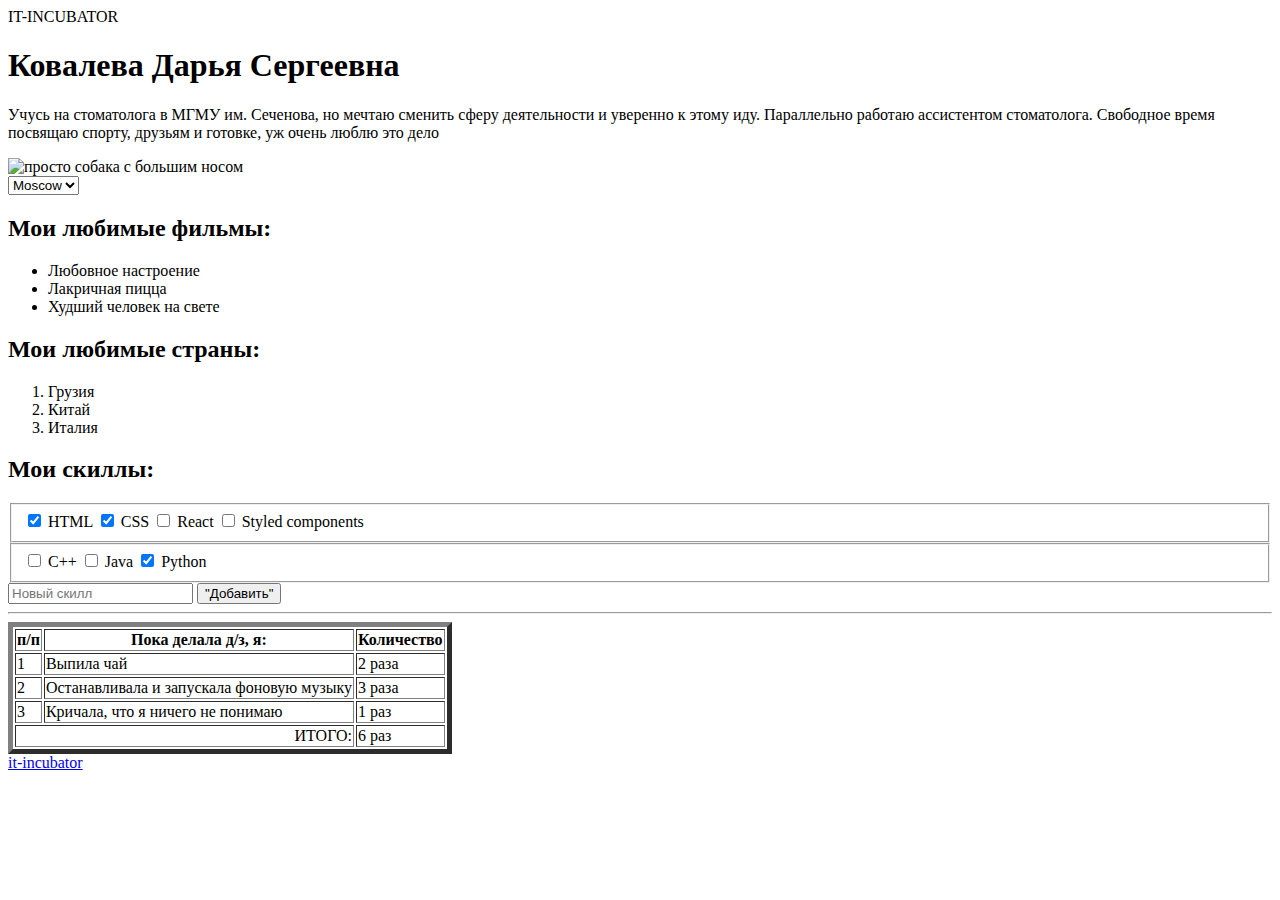
==== index.html @ a8b3b220 "new changes" ====
<!DOCTYPE html>
<html lang="ru">

<head>
    <meta charset="UTF-8">
    <meta name="viewport" content="width=device-width, initial-scale=1.0">
    <title>It-incubator precourse</title>
</head>
<body>
    <header>
        <span>IT-INCUBATOR</span>
    </header>

    <section data-cy="hw1-section-main-pre">
        <h1>Ковалева Дарья Сергеевна</h1>
        <p>Учусь на стоматолога в МГМУ им. Сеченова, но мечтаю сменить сферу деятельности и уверенно к этому иду.
            Параллельно работаю ассистентом стоматолога. Свободное время посвящаю спорту, друзьям и готовке, уж очень
            люблю это дело</p>
        <img src="https://kartinki.pics/pics/uploads/posts/2022-09/1663667649_2-kartinkin-net-p-sobaka-s-gorbatim-nosom-pinterest-2.jpg"
            alt="просто собака с большим носом">
    </section>

    <section data-cy="hw1-section-about-pre">
        <select>
            <option>Minsk</option>
            <option selected>Moscow</option>
            <option>London</option>
        </select>
        <div data-cy="hw1-unordered-list-box-pre">
            <h2> Мои любимые фильмы:</h2>
            <ul>
                <li>Любовное настроение</li>
                <li>Лакричная пицца</li>
                <li>Худший человек на свете</li>
            </ul>
        </div>
        <div data-cy="hw1-ordered-list-box-pre">
            <h2> Мои любимые страны:</h2>
            <ol>
                <li>Грузия</li>
                <li>Китай</li>
                <li>Италия</li>
            </ol>
        </div>
        <div data-cy="hw1-skills-box-pre">
            <h2>Мои скиллы:</h2>
            <fieldset>
            <label for="html">
                    <input id="html" type="checkbox" name="html" checked>
                    HTML
            </label>
            <label for="css">
                <input id="css" type="checkbox" name="css" checked>
                CSS
            </label>
            <label for="react">
                <input id="react" type="checkbox" name="react">
                React
            </label>
            <label for="sc">
                <input id="sc" type="checkbox" name="sc">
                Styled components
            </label>
            </fieldset>
            <fieldset>
                <label>
            <input type="checkbox" name="C++">
            C++
            </label>
            <label for="java">
                <input id="java" type="checkbox" name="Java">
                Java
            </label>
            <label for="python">
                <input id="python" type="checkbox" name="Python" checked>
                Python
            </label>
            </fieldset>
        </div>
        <input placeholder="Новый скилл"></input>
        <button>"Добавить"</button>
        <hr>
        <table border="5" data-cy="hw-about-table-pre">
                <tr>
                    <th>п/п</th>
                    <th>Пока делала д/з, я: </th>
                    <th>Количество</th>
                </tr>
                <tr>
                    <td>1</td>
                    <td>Выпила чай</td>
                    <td>2 раза</td>
                </tr>
                <tr>
                    <td>2</td>
                    <td>Останавливала и запускала фоновую музыку</td>
                    <td>3 раза</td>
                </tr>
                <tr>
                    <td>3</td>
                    <td>Кричала, что я ничего не понимаю</td>
                    <td>1 раз</td>
                </tr>
                <tr>
                    <td colspan="2" style="text-align:right">ИТОГО:</td>
                    <td>6 раз</td>
                </tr>
        </table>
    </section>
    <footer data-cy="hw-footer-pre">
        <a href="https://it-incubator.io/">it-incubator</a>
    </footer>
</body>
</html>
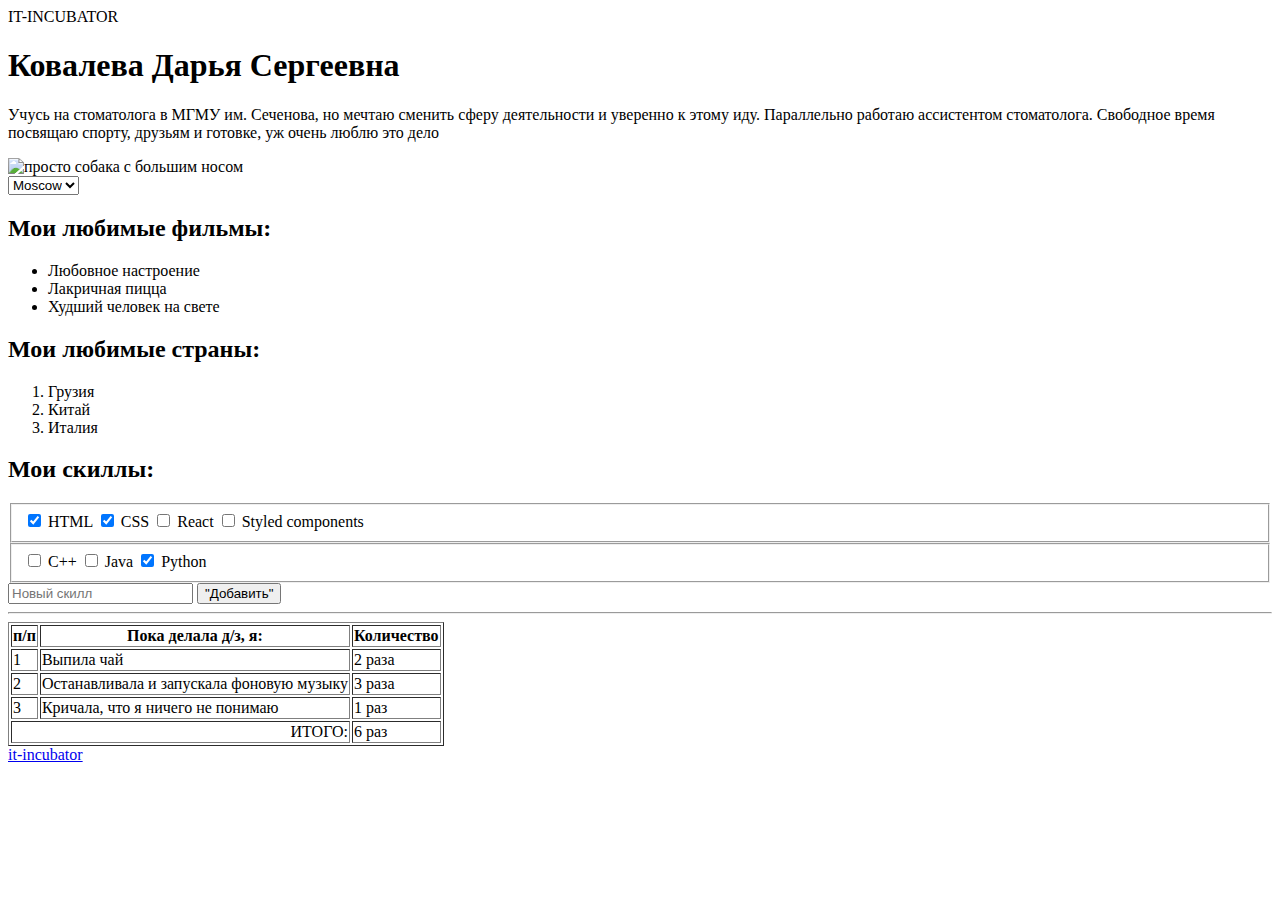
==== commit 6657e893: "new css" ====
--- a/index.html
+++ b/index.html
@@ -5,45 +5,46 @@
     <meta charset="UTF-8">
     <meta name="viewport" content="width=device-width, initial-scale=1.0">
     <title>It-incubator precourse</title>
+    <link rel="stylesheet" href="C:\Users\Admin\desktop\homework\style.css">
 </head>
 <body>
     <header>
         <span>IT-INCUBATOR</span>
     </header>
 
-    <section data-cy="hw1-section-main-pre">
-        <h1>Ковалева Дарья Сергеевна</h1>
-        <p>Учусь на стоматолога в МГМУ им. Сеченова, но мечтаю сменить сферу деятельности и уверенно к этому иду.
+    <section class="main-section" data-cy="hw1-section-main-pre">
+        <h1 class="main-title">Ковалева Дарья Сергеевна</h1>
+        <p class="main-text">Учусь на стоматолога в МГМУ им. Сеченова, но мечтаю сменить сферу деятельности и уверенно к этому иду.
             Параллельно работаю ассистентом стоматолога. Свободное время посвящаю спорту, друзьям и готовке, уж очень
             люблю это дело</p>
-        <img src="https://kartinki.pics/pics/uploads/posts/2022-09/1663667649_2-kartinkin-net-p-sobaka-s-gorbatim-nosom-pinterest-2.jpg"
+        <img class="main-image" src="https://kartinki.pics/pics/uploads/posts/2022-09/1663667649_2-kartinkin-net-p-sobaka-s-gorbatim-nosom-pinterest-2.jpg"
             alt="просто собака с большим носом">
     </section>
 
-    <section data-cy="hw1-section-about-pre">
+    <section class="about-section" data-cy="hw1-section-about-pre">
         <select>
             <option>Minsk</option>
             <option selected>Moscow</option>
             <option>London</option>
         </select>
         <div data-cy="hw1-unordered-list-box-pre">
-            <h2> Мои любимые фильмы:</h2>
-            <ul>
+            <h2 class="section-title"> Мои любимые фильмы:</h2>
+            <ul class="frameworks-list">
                 <li>Любовное настроение</li>
                 <li>Лакричная пицца</li>
                 <li>Худший человек на свете</li>
             </ul>
         </div>
         <div data-cy="hw1-ordered-list-box-pre">
-            <h2> Мои любимые страны:</h2>
-            <ol>
+            <h2 class="section-title"> Мои любимые страны:</h2>
+            <ol class="books-list" >
                 <li>Грузия</li>
                 <li>Китай</li>
                 <li>Италия</li>
             </ol>
         </div>
         <div data-cy="hw1-skills-box-pre">
-            <h2>Мои скиллы:</h2>
+            <h2 class="section-title">Мои скиллы:</h2>
             <fieldset>
             <label for="html">
                     <input id="html" type="checkbox" name="html" checked>
@@ -77,10 +78,10 @@
             </label>
             </fieldset>
         </div>
-        <input placeholder="Новый скилл"></input>
-        <button>"Добавить"</button>
-        <hr>
-        <table border="5" data-cy="hw-about-table-pre">
+        <input class="text-field" placeholder="Новый скилл"></input>
+        <button class="btn">"Добавить"</button>
+        <hr class="line">
+        <table border="1" data-cy="hw-about-table-pre">
                 <tr>
                     <th>п/п</th>
                     <th>Пока делала д/з, я: </th>
@@ -108,7 +109,7 @@
         </table>
     </section>
     <footer data-cy="hw-footer-pre">
-        <a href="https://it-incubator.io/">it-incubator</a>
+        <a class="footer-link" href="https://it-incubator.io/">it-incubator</a>
     </footer>
 </body>
 </html>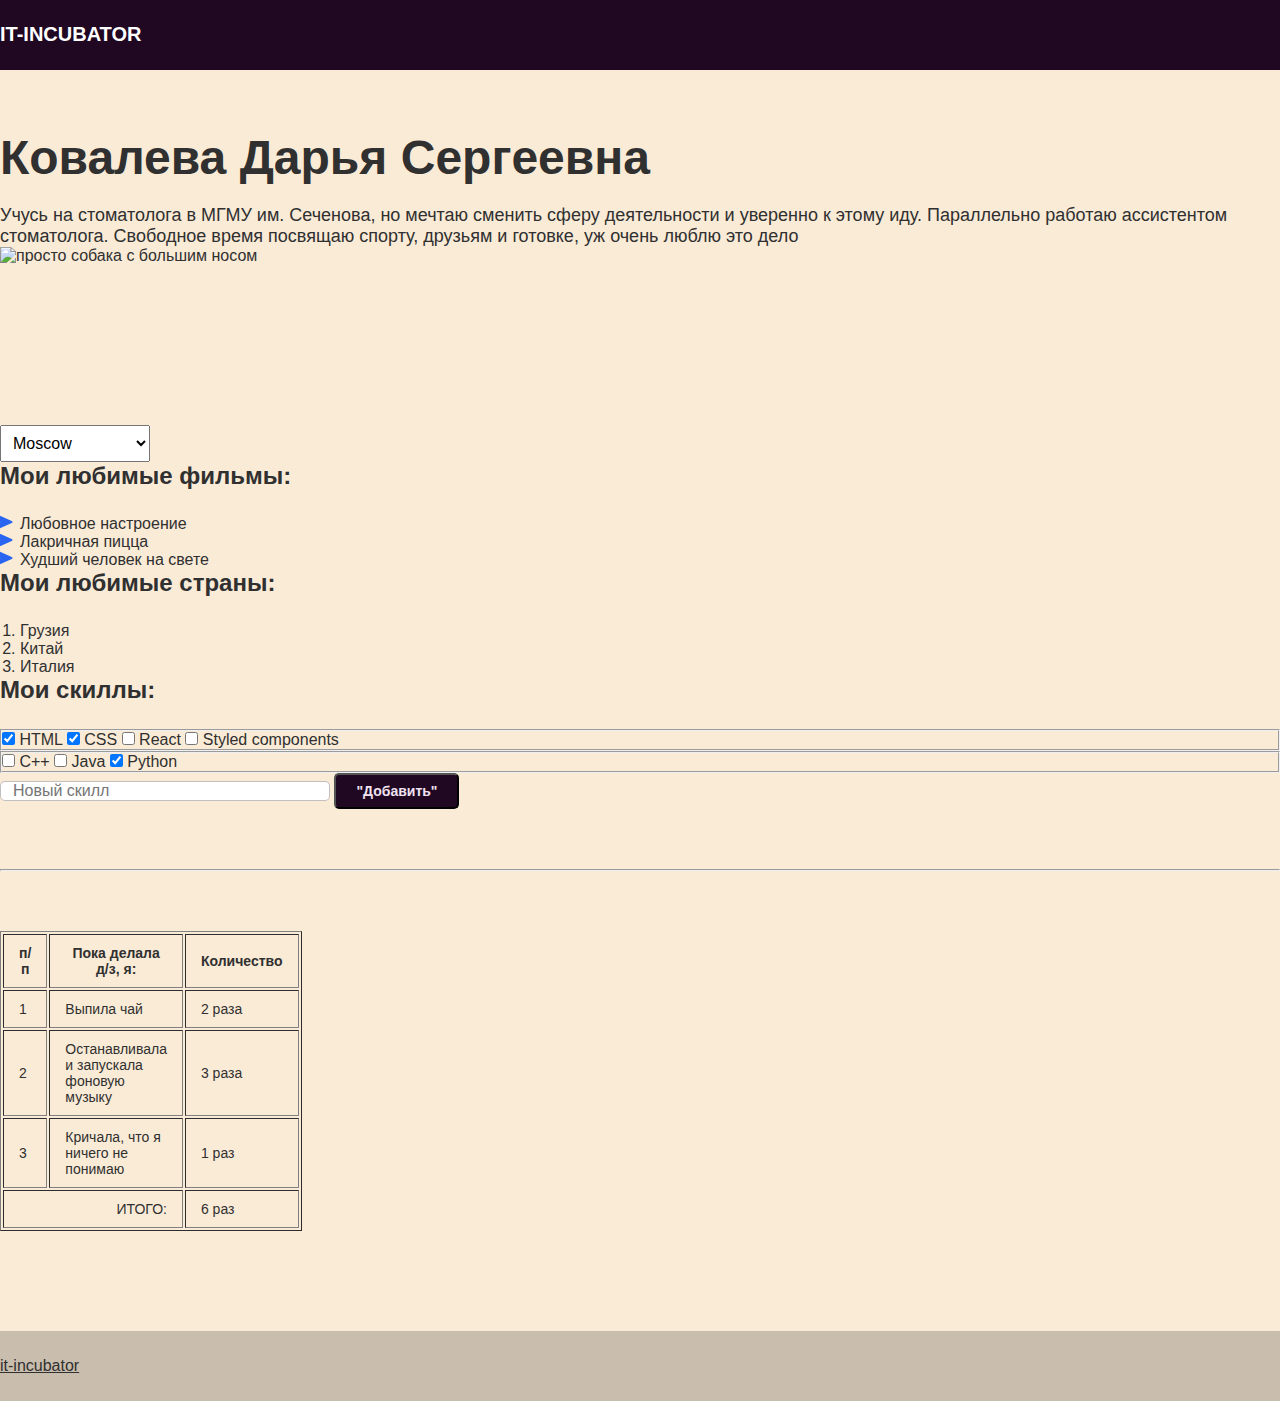
==== commit 7dfd1634: "link difference" ====
--- a/index.html
+++ b/index.html
@@ -5,7 +5,7 @@
     <meta charset="UTF-8">
     <meta name="viewport" content="width=device-width, initial-scale=1.0">
     <title>It-incubator precourse</title>
-    <link rel="stylesheet" href="C:\Users\Admin\desktop\homework\style.css">
+    <link rel="stylesheet" href="./style.css">
 </head>
 <body>
     <header>
--- a/style.css
+++ b/style.css
@@ -0,0 +1,164 @@
+
+/* разобраться со всем текстом шрифты и размер , проверить гитхаб открывает ли все 
+посмотреть лекции желательно обе и доп материал и прочитать а луче повторить всю верстку */
+
+* {
+    padding: 0;
+    margin: 0;
+    box-sizing: border-box;
+}
+
+
+body {
+    font-family: "Inter", sans-serif;
+    color: #303030; 
+
+}
+
+header {
+    background-color: rgb(32, 7, 34);
+    Width: 1440px;
+    Height: 70px;
+    padding-top: 23px;
+    padding-bottom: 23px;
+   
+    /* Стили для хедера */
+}
+
+header span {
+    font-size: 20px;
+    color:white;
+    font-weight: 700;
+
+    /* Стили для текста в хедере IT-INCUBATOR */
+}
+
+.main-section {
+    background-color: antiquewhite;
+    padding-top: 60px;
+    padding-bottom: 60px;
+    min-height: auto;
+    /* Стили для первой секции */
+}
+
+.main-title {
+    font-size: 48px;
+    margin-bottom: 20px;
+    font-weight: 700;
+  /* Стили для заголовка в первой секции */
+}
+
+.main-text {
+    font-size: 18px;
+    font-weight: 400;
+    /* Стили для текста в первой секции */
+}
+
+.main-image {
+    max-width: 715px;
+    /* Стили для изображения в первой секции */
+}
+
+
+.about-section {
+    background-color: antiquewhite;
+    padding-top: 100px;
+    padding-bottom: 100px;
+
+    /* Стили для второй секции */
+}
+
+select {
+    width: 150px;
+    padding: 8px;
+    font-weight: 400;
+    font-size: 16px;
+    list-style-image: url('C:/Users/Admin/Desktop/homework/ep_arrow-down.svg')
+    /* Стили для выпадающего списка */
+}
+
+.section-title {
+    margin-bottom: 25px;
+    color:rgba(48, 48, 48, 1);
+    font-size: 24px;
+    font-weight: 700;
+    /* Стили для заголовков во второй секции */
+}
+
+.frameworks-list {
+    padding-left: 20px;
+    list-style-image: url('./Vector.svg');
+    font-weight: 400;
+    font-size: 16px;
+    /* Стили для маркированного списка во второй секции */
+}
+
+.books-list {
+    padding-left: 20px;
+    font-weight: 400;
+    font-size: 16px;
+    /* Стили для нумерованного списка во второй секции */
+}
+
+.label {
+    font-weight: 400;
+    font-size: 16px;
+    /* Стили для подписей чекбоксов */
+}
+
+.text-field {
+    width: 330px;
+    padding-left: 12px;
+    border: 1px solid rgba(48, 48, 48, 0.3);
+    border-radius: 5px;
+    font-weight: 400;
+    font-size: 16px;
+    /* Стили для односточного поля ввода текста */
+}
+
+.btn {
+    width: 125px;
+    height: 36px;
+    border-radius: 5px;
+    font-weight: 700;
+    font-size: 14px;
+    color: rgb(240, 226, 241);
+    background-color: rgb(32, 7, 34);
+    
+
+    /* Стили для кнопки */
+}
+
+.line {
+    margin-top: 60px;
+    margin-bottom: 60px;
+
+    /* Стили для линии */
+}
+
+table {
+    width: 300px;
+    height: 196px;
+    border: 1px solid rgba(149, 161, 187, 1)
+    font-weight: 400;
+    font-size: 14px;
+    /* Стили для таблицы */
+}
+
+th, td {
+    padding: 10px 15px;
+    /* Стили для ячеек таблицы */
+}
+
+footer {
+    background-color: rgb(201, 189, 173);
+    padding-top: 26px;
+    padding-bottom: 26px;
+    /* Стили для футера */
+}
+
+.footer-link {
+    font-family: "Inter", sans-serif;
+    color: #303030; 
+    /* Стили для футера */
+}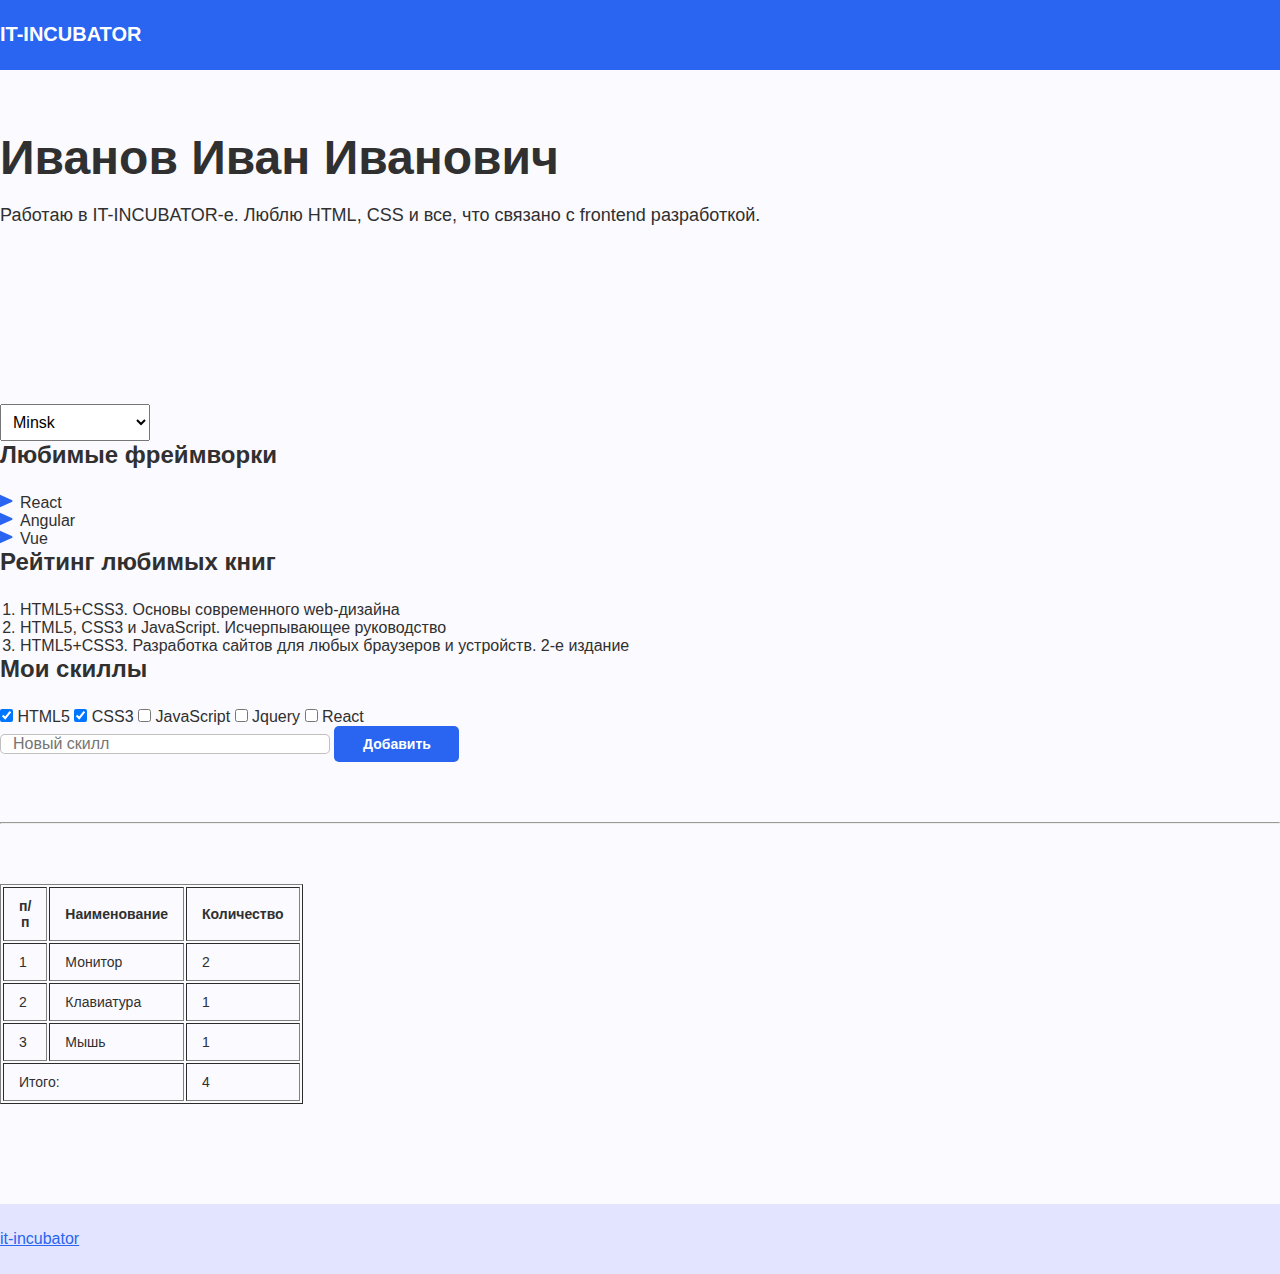
==== commit e4d1f699: "new file" ====
--- a/index.html
+++ b/index.html
@@ -1,115 +1,109 @@
 <!DOCTYPE html>
-<html lang="ru">
-
+<html lang="en">
 <head>
     <meta charset="UTF-8">
     <meta name="viewport" content="width=device-width, initial-scale=1.0">
+    <!-- Здесь должны быть три тега c сервиса Google fonts для подключения шрифтов  -->
+    <link rel="stylesheet" href="style.css">
     <title>It-incubator precourse</title>
-    <link rel="stylesheet" href="./style.css">
 </head>
-<body>
-    <header>
-        <span>IT-INCUBATOR</span>
+<body data-cy="hw2-body">
+    <header data-cy="hw2-header">
+        <span data-cy="hw2-header-span">IT-INCUBATOR</span>
     </header>
 
-    <section class="main-section" data-cy="hw1-section-main-pre">
-        <h1 class="main-title">Ковалева Дарья Сергеевна</h1>
-        <p class="main-text">Учусь на стоматолога в МГМУ им. Сеченова, но мечтаю сменить сферу деятельности и уверенно к этому иду.
-            Параллельно работаю ассистентом стоматолога. Свободное время посвящаю спорту, друзьям и готовке, уж очень
-            люблю это дело</p>
-        <img class="main-image" src="https://kartinki.pics/pics/uploads/posts/2022-09/1663667649_2-kartinkin-net-p-sobaka-s-gorbatim-nosom-pinterest-2.jpg"
-            alt="просто собака с большим носом">
+    <section class="main-section" data-cy="hw2-section-main-pre">
+        <h1 class="main-title" data-cy="hw2-main-title">Иванов Иван Иванович</h1>
+        <p class="main-text" data-cy="hw2-text">Работаю в IT-INCUBATOR-е. Люблю HTML, CSS и все, что связано с frontend разработкой.</p>
+        <img class="main-image" data-cy="hw2-main-image" src="https://abbtech.az/storage/uploads/files/1687508692_1615533694-frontendd.svg" alt="">
     </section>
 
-    <section class="about-section" data-cy="hw1-section-about-pre">
-        <select>
-            <option>Minsk</option>
-            <option selected>Moscow</option>
-            <option>London</option>
+    <section class="about-section" data-cy="hw2-section-about-pre">
+        <select data-cy="hw2-select-pre" name="" data-cy="">
+            <option value="">Paris</option>
+            <option value="" selected>Minsk</option>
+            <option value="">Milan</option>
         </select>
-        <div data-cy="hw1-unordered-list-box-pre">
-            <h2 class="section-title"> Мои любимые фильмы:</h2>
-            <ul class="frameworks-list">
-                <li>Любовное настроение</li>
-                <li>Лакричная пицца</li>
-                <li>Худший человек на свете</li>
+
+        <div>
+            <h2 class="section-title" data-cy="hw2-section-title-pre">Любимые фреймворки</h2>
+            <ul class="frameworks-list" data-cy="hw2-frameworks-list-pre">
+                <li>React</li>
+                <li>Angular</li>
+                <li>Vue</li>
             </ul>
         </div>
-        <div data-cy="hw1-ordered-list-box-pre">
-            <h2 class="section-title"> Мои любимые страны:</h2>
-            <ol class="books-list" >
-                <li>Грузия</li>
-                <li>Китай</li>
-                <li>Италия</li>
+        <div>
+            <h2 class="section-title" data-cy="hw2-section-title-pre">Рейтинг любимых книг</h2>
+            <ol class="books-list" data-cy="hw2-books-list-pre">
+                <li>HTML5+CSS3. Основы современного web-дизайна</li>
+                <li>HTML5, CSS3 и JavaScript. Исчерпывающее руководство</li>
+                <li>HTML5+CSS3. Разработка сайтов для любых браузеров и устройств. 2-е издание</li>
             </ol>
         </div>
-        <div data-cy="hw1-skills-box-pre">
-            <h2 class="section-title">Мои скиллы:</h2>
-            <fieldset>
-            <label for="html">
-                    <input id="html" type="checkbox" name="html" checked>
-                    HTML
+        <div>
+            <h2 class="section-title" data-cy="hw2-section-title-pre">Мои скиллы</h2>
+            <label class="label" data-cy="hw2-label-pre" for="1">
+                <input type="checkbox" checked name="" id="1">
+                HTML5
             </label>
-            <label for="css">
-                <input id="css" type="checkbox" name="css" checked>
-                CSS
+    
+            <label class="label" data-cy="hw2-label-pre" for="2">
+                <input type="checkbox" checked name="" id="2">
+                CSS3
             </label>
-            <label for="react">
-                <input id="react" type="checkbox" name="react">
+    
+            <label class="label" data-cy="hw2-label-pre" for="3">
+                <input type="checkbox" name="" id="3">
+                JavaScript
+            </label>
+    
+            <label class="label" data-cy="hw2-label-pre" for="4">
+                <input type="checkbox" name="" id="4">
+                Jquery
+            </label>
+    
+            <label class="label" data-cy="hw2-label-pre" for="5">
+                <input type="checkbox" name="" id="5">
                 React
             </label>
-            <label for="sc">
-                <input id="sc" type="checkbox" name="sc">
-                Styled components
-            </label>
-            </fieldset>
-            <fieldset>
-                <label>
-            <input type="checkbox" name="C++">
-            C++
-            </label>
-            <label for="java">
-                <input id="java" type="checkbox" name="Java">
-                Java
-            </label>
-            <label for="python">
-                <input id="python" type="checkbox" name="Python" checked>
-                Python
-            </label>
-            </fieldset>
         </div>
-        <input class="text-field" placeholder="Новый скилл"></input>
-        <button class="btn">"Добавить"</button>
-        <hr class="line">
-        <table border="1" data-cy="hw-about-table-pre">
-                <tr>
-                    <th>п/п</th>
-                    <th>Пока делала д/з, я: </th>
-                    <th>Количество</th>
-                </tr>
-                <tr>
-                    <td>1</td>
-                    <td>Выпила чай</td>
-                    <td>2 раза</td>
-                </tr>
-                <tr>
-                    <td>2</td>
-                    <td>Останавливала и запускала фоновую музыку</td>
-                    <td>3 раза</td>
-                </tr>
-                <tr>
-                    <td>3</td>
-                    <td>Кричала, что я ничего не понимаю</td>
-                    <td>1 раз</td>
-                </tr>
-                <tr>
-                    <td colspan="2" style="text-align:right">ИТОГО:</td>
-                    <td>6 раз</td>
-                </tr>
+        
+        <input class="text-field" data-cy="hw2-text-field-pre" type="text" placeholder="Новый скилл">
+        <button class="btn" data-cy="hw2-btn-pre">Добавить</button>
+        
+        <hr class="line" data-cy="hw2-line-pre">
+
+        <table data-cy="hw2-about-table-pre" border="1">
+            <tr>
+                <th>п/п</th>
+                <th>Наименование</th>
+                <th>Количество</th>
+            </tr>
+            <tr>
+                <td>1</td>
+                <td>Монитор</td>
+                <td>2</td>
+            </tr>
+            <tr>
+                <td>2</td>
+                <td>Клавиатура</td>
+                <td>1</td>
+            </tr>
+            <tr>
+                <td>3</td>
+                <td>Мышь</td>
+                <td>1</td>
+            </tr>
+            <tr>
+                <td colspan="2">Итого:</td>
+                <td>4</td>
+            </tr>
         </table>
     </section>
+
     <footer data-cy="hw-footer-pre">
-        <a class="footer-link" href="https://it-incubator.io/">it-incubator</a>
+        <a class="footer-link" data-cy="hw-footer-link-pre" href="https://it-incubator.io/">it-incubator</a>
     </footer>
 </body>
 </html>--- a/style.css
+++ b/style.css
@@ -16,7 +16,7 @@
 }
 
 header {
-    background-color: rgb(32, 7, 34);
+    background-color: rgb(41, 101, 241);
     Width: 1440px;
     Height: 70px;
     padding-top: 23px;
@@ -34,7 +34,7 @@
 }
 
 .main-section {
-    background-color: antiquewhite;
+    background-color:rgba(250, 250, 255, 1);
     padding-top: 60px;
     padding-bottom: 60px;
     min-height: auto;
@@ -61,7 +61,7 @@
 
 
 .about-section {
-    background-color: antiquewhite;
+    background-color: rgba(250, 250, 255, 1);
     padding-top: 100px;
     padding-bottom: 100px;
 
@@ -73,7 +73,7 @@
     padding: 8px;
     font-weight: 400;
     font-size: 16px;
-    list-style-image: url('C:/Users/Admin/Desktop/homework/ep_arrow-down.svg')
+    list-style-image: url('./ep_arrow-down.svg')
     /* Стили для выпадающего списка */
 }
 
@@ -117,14 +117,14 @@
 }
 
 .btn {
+    border: 0;
     width: 125px;
     height: 36px;
     border-radius: 5px;
     font-weight: 700;
     font-size: 14px;
-    color: rgb(240, 226, 241);
-    background-color: rgb(32, 7, 34);
-    
+    color:rgba(255, 255, 255, 1);
+    background-color: rgba(41, 101, 241, 1);
 
     /* Стили для кнопки */
 }
@@ -151,7 +151,7 @@
 }
 
 footer {
-    background-color: rgb(201, 189, 173);
+    background-color:rgba(163, 167, 255, 0.3);
     padding-top: 26px;
     padding-bottom: 26px;
     /* Стили для футера */
@@ -159,6 +159,6 @@
 
 .footer-link {
     font-family: "Inter", sans-serif;
-    color: #303030; 
+    color: rgba(41, 101, 241, 1);
     /* Стили для футера */
 }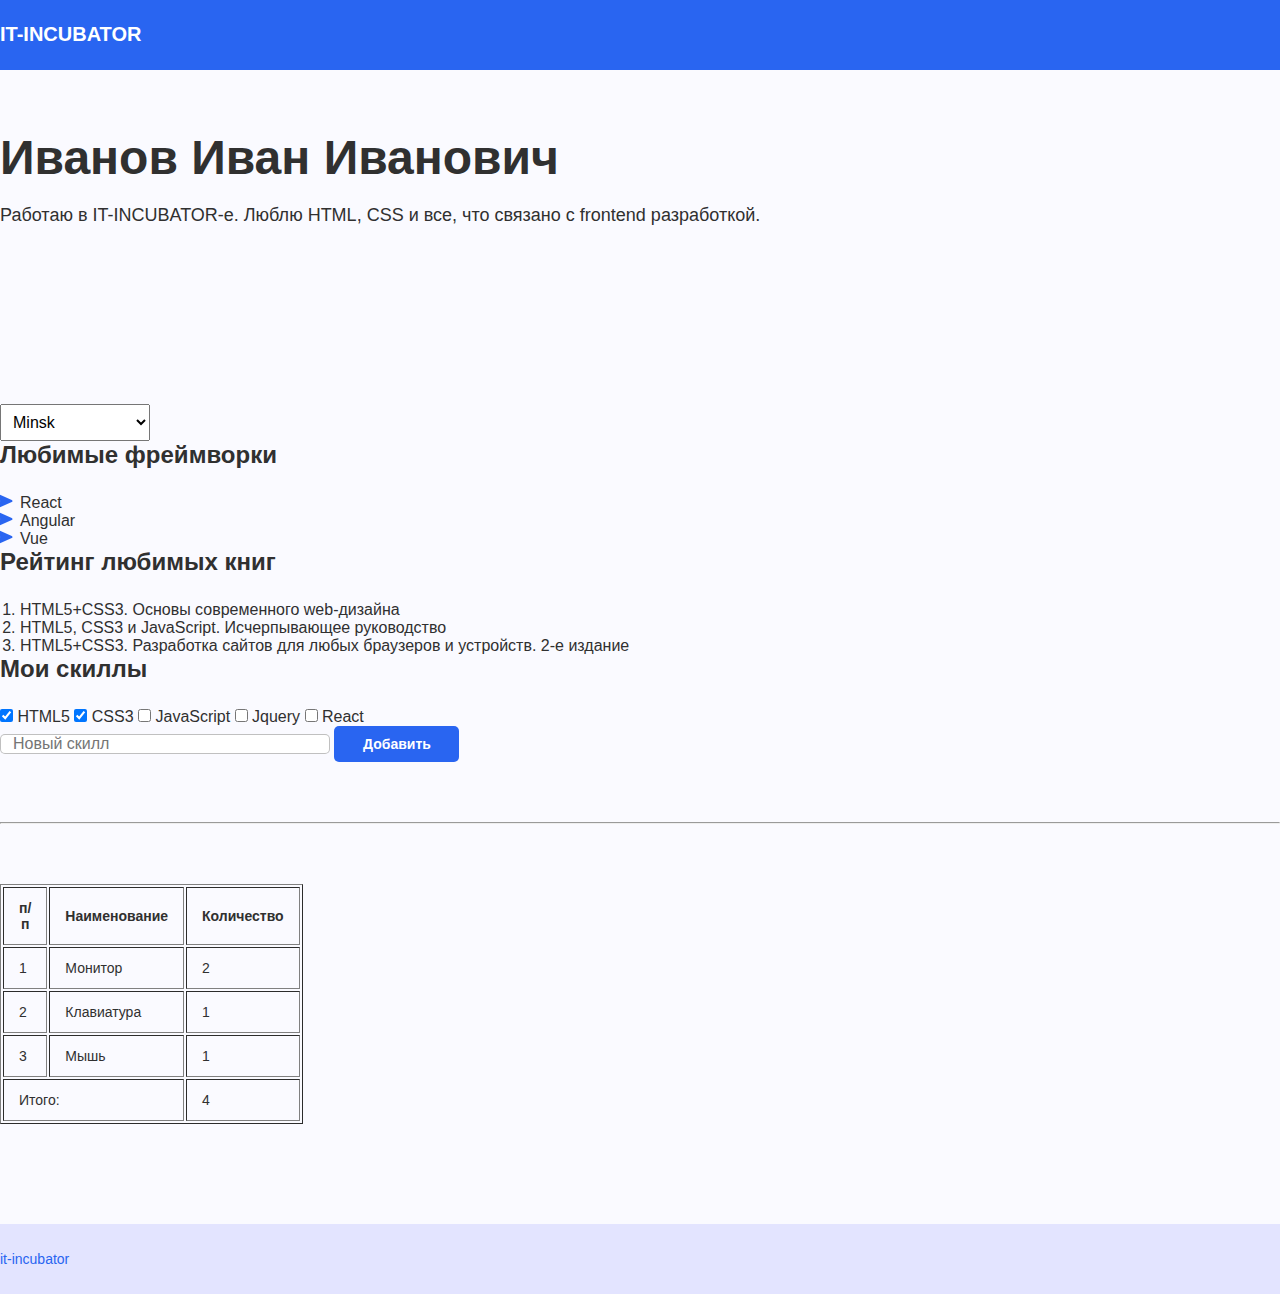
==== commit 75802692: "second review" ====
--- a/index.html
+++ b/index.html
@@ -4,7 +4,7 @@
     <meta charset="UTF-8">
     <meta name="viewport" content="width=device-width, initial-scale=1.0">
     <!-- Здесь должны быть три тега c сервиса Google fonts для подключения шрифтов  -->
-    <link rel="stylesheet" href="style.css">
+    <link rel="stylesheet" href="./style.css">
     <title>It-incubator precourse</title>
 </head>
 <body data-cy="hw2-body">
@@ -19,10 +19,10 @@
     </section>
 
     <section class="about-section" data-cy="hw2-section-about-pre">
-        <select data-cy="hw2-select-pre" name="" data-cy="">
-            <option value="">Paris</option>
-            <option value="" selected>Minsk</option>
-            <option value="">Milan</option>
+        <select data-cy="hw2-select-pre">
+            <option value="ok">Paris</option>
+            <option value="ok" selected>Minsk</option>
+            <option value="ok">Milan</option>
         </select>
 
         <div>
--- a/style.css
+++ b/style.css
@@ -86,7 +86,7 @@
 }
 
 .frameworks-list {
-    padding-left: 20px;
+    padding: 0px 20px;
     list-style-image: url('./Vector.svg');
     font-weight: 400;
     font-size: 16px;
@@ -94,7 +94,7 @@
 }
 
 .books-list {
-    padding-left: 20px;
+    padding: 0px 20px;
     font-weight: 400;
     font-size: 16px;
     /* Стили для нумерованного списка во второй секции */
@@ -146,7 +146,7 @@
 }
 
 th, td {
-    padding: 10px 15px;
+    padding: 12px 15px;
     /* Стили для ячеек таблицы */
 }
 
@@ -160,5 +160,8 @@
 .footer-link {
     font-family: "Inter", sans-serif;
     color: rgba(41, 101, 241, 1);
+    font-weight: 400;
+    font-size: 14px;
+    text-decoration-line: none;
     /* Стили для футера */
 }